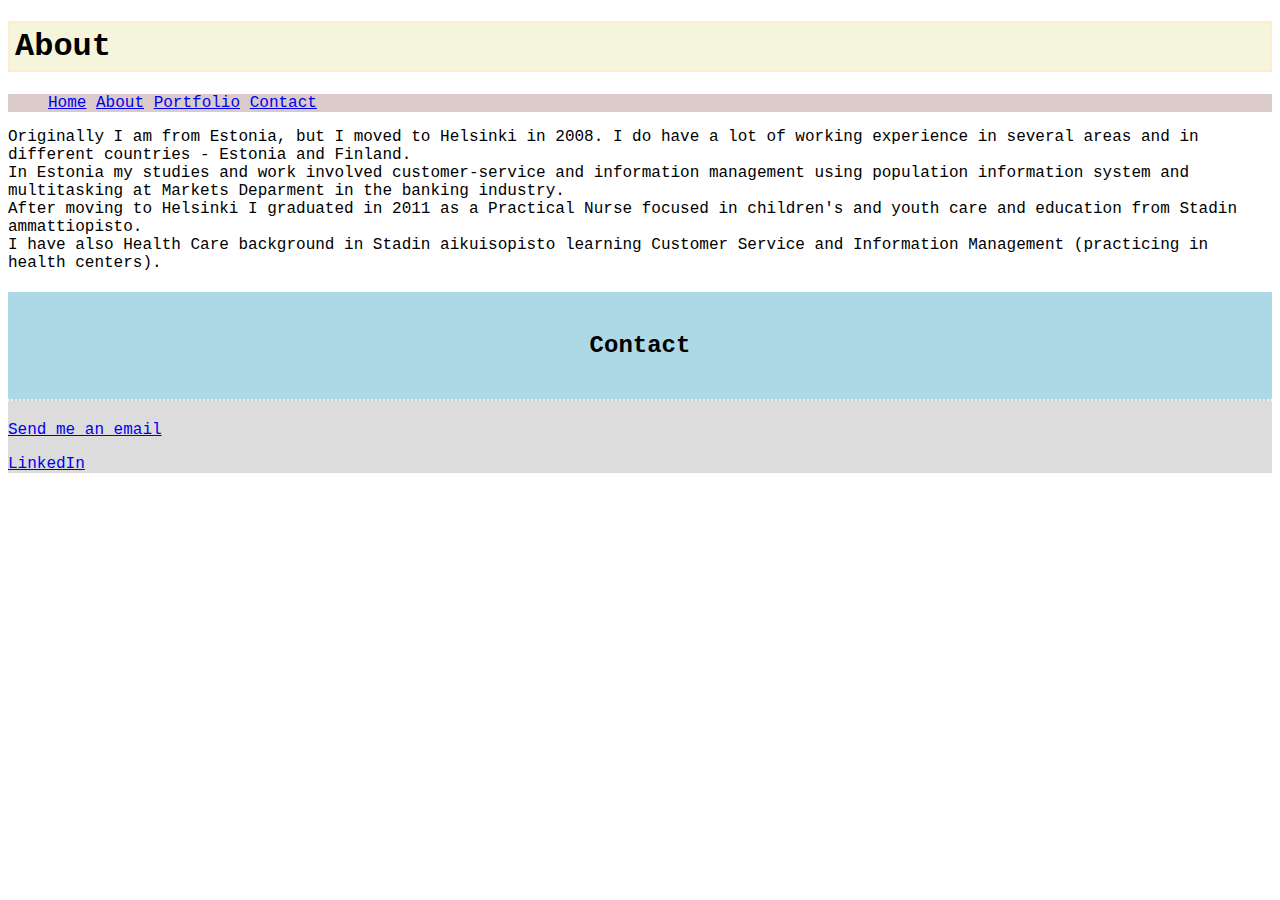
==== about.html @ 9161e8ee "Update about.html" ====
<!DOCTYPE html>
<html lang="en">
<head>
<title>About</title>
<meta charset="UTF-8">
<meta name="description" content="coding">
<meta name="keywords" content="HTML, CSS">
<meta name="author" content="Nataly Rattul">
<meta name="viewport" content="width=device-width, initial-scale=1.0">
<link rel="stylesheet" href="styles.css">
</head>
<body>
<header>
<h1>About</h1>
</header>
<nav>
<ul class="nav">
<li><a href="index.html">Home</a></li>
<li><a href="about.html">About</a></li>
<li><a href="portfolio.html">Portfolio</a></li>
<li><a href="#contact">Contact</a></li>
</nav>
<section>
<p> Originally I am from Estonia, but I moved to Helsinki in 2008. I do have a lot of working experience in several areas and in different countries - Estonia and Finland.<br>
In Estonia my studies and work involved customer-service and information management using population information system and multitasking at Markets Deparment in the banking industry.<br>
After moving to Helsinki I graduated in 2011 as a Practical Nurse focused in children's and youth care and education from Stadin ammattiopisto.<br>
I have also Health Care background in Stadin aikuisopisto learning Customer Service and Information Management (practicing in health centers). </p>
</section>
<footer>
<h2 id="contact">Contact</h2>
<p><a href="mailto:nataly.rattul@gmail.com">Send me an email</a></p>
<p><a href="www.linkedin.com/in/natalyrattul">LinkedIn</a></p>
</footer> 
</body>
</html>
---- styles.css ----
aside {
background-color:#cfbc9f;
float: right;
}
header {
background-color: #F5F5DC;
}
footer {
background-color: #DCDCDC;
}
nav {
background-color: #dbcaca;
}
.nav {
  list-style-type: none;
}
.nav li {
  display: inline-block;
}
.mySkills {
height: 400px;
width: 200px;  
border: 2px dotted;
}
h3 {font-family: "Lucida Console", "Courier New", monospace;
  padding: 5px;
}
h1 {border: 2px solid #FFEBCD;
font-family: "Lucida Console", "Courier New", monospace;
background-image: url("https://amymhaddad.s3.amazonaws.com/morocco-blue.png");
padding: 5px;}

a:hover, a:active {
background-color:#5F9EA0;
}
h2 {border-bottom: 2px dotted #FFEBCD;
font-family: "Lucida Console", "Courier New", monospace;
}
p {font-family: "Lucida Console", "Courier New", monospace;}
#contact {
background-color: lightblue;
color: black;
padding: 40px;
text-align: center;
}
ol{font-family: "Lucida Console", "Courier New", monospace;}
ul{font-family: "Lucida Console", "Courier New", monospace;}
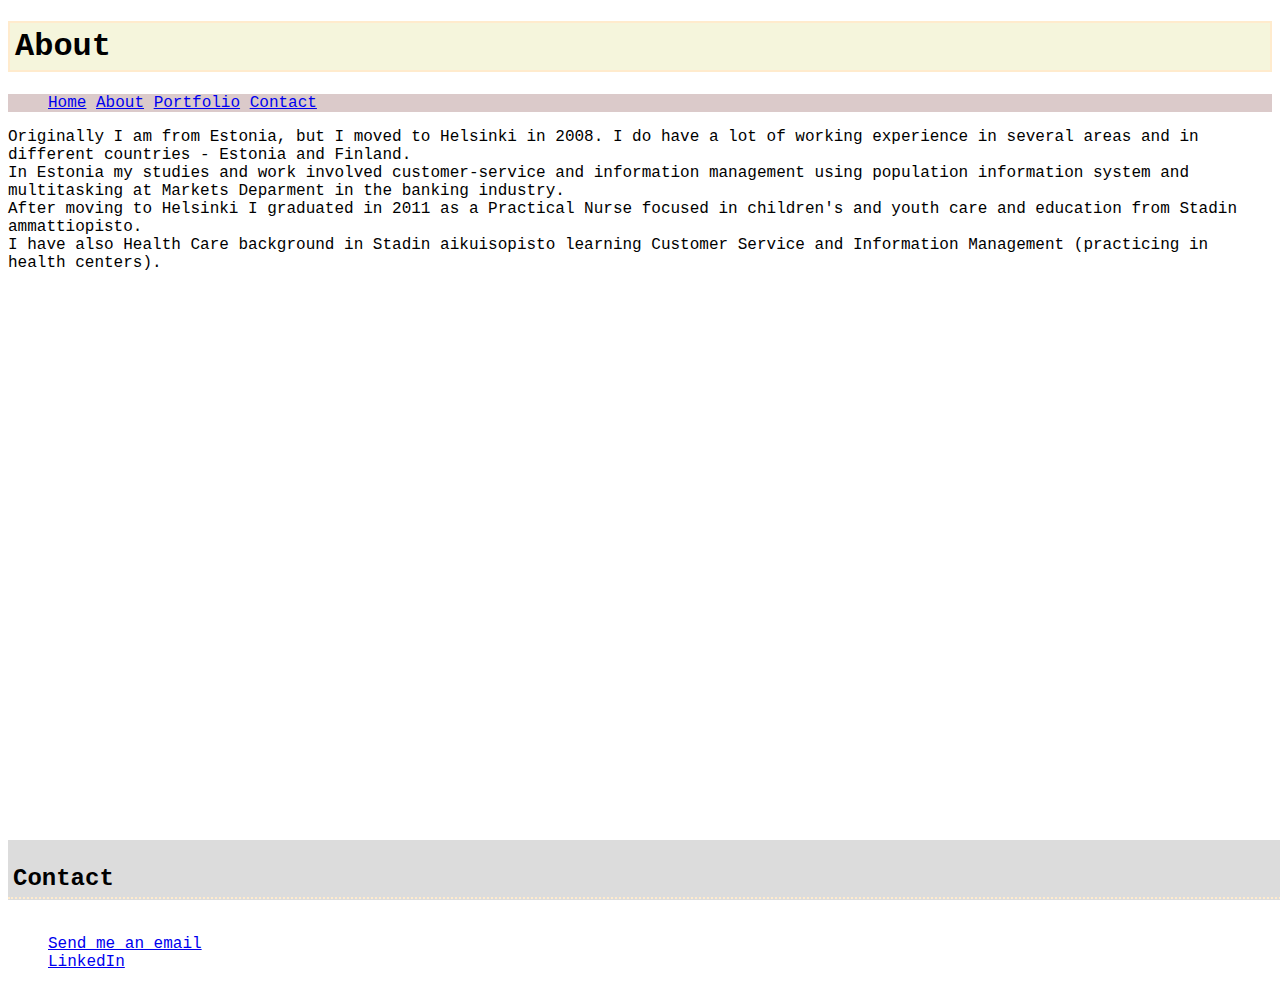
==== commit b3a450c8: "Update about.html" ====
--- a/about.html
+++ b/about.html
@@ -28,8 +28,10 @@
 </section>
 <footer>
 <h2 id="contact">Contact</h2>
-<p><a href="mailto:nataly.rattul@gmail.com">Send me an email</a></p>
-<p><a href="www.linkedin.com/in/natalyrattul">LinkedIn</a></p>
+<ul class="footer-nav">
+<li><a href="mailto:nataly.rattul@gmail.com">Send me an email</a></li>
+<li><a href="https://www.linkedin.com/in/natalyrattul">LinkedIn</a></li>
+</ul>
 </footer> 
 </body>
 </html>
--- a/styles.css
+++ b/styles.css
@@ -1,12 +1,22 @@
 aside {
-background-color:#cfbc9f;
+position: absolute;
 float: right;
+top: 0;
+right: 0;
 }
 header {
 background-color: #F5F5DC;
 }
 footer {
+position:absolute;
+bottom:0;
+width:100%;
+height:60px;
 background-color: #DCDCDC;
+}
+#feet
+{
+bottom:0;
 }
 nav {
 background-color: #dbcaca;
@@ -17,10 +27,20 @@
 .nav li {
   display: inline-block;
 }
+
+.Skills {
+background-color:#cfbc9f;
+border: 2px dotted;
+float: right;
+position: fixed;
+}
 .mySkills {
-height: 400px;
-width: 200px;  
-border: 2px dotted;
+float: right;
+position: absolute;
+top: 0;
+right: 0;
+width: 300px;
+height: 500px;
 }
 h3 {font-family: "Lucida Console", "Courier New", monospace;
   padding: 5px;
@@ -38,10 +58,20 @@
 }
 p {font-family: "Lucida Console", "Courier New", monospace;}
 #contact {
-background-color: lightblue;
 color: black;
-padding: 40px;
-text-align: center;
+padding: 5px;
+text-align: left;
 }
 ol{font-family: "Lucida Console", "Courier New", monospace;}
 ul{font-family: "Lucida Console", "Courier New", monospace;}
+
+#hp {float: right;
+display: inline-block;
+margin: 0 0 2 15px;
+border-radius: 50%;
+}
+.footer-nav {                            
+list-style: none;
+text-align: left;
+display: inline-block;
+}
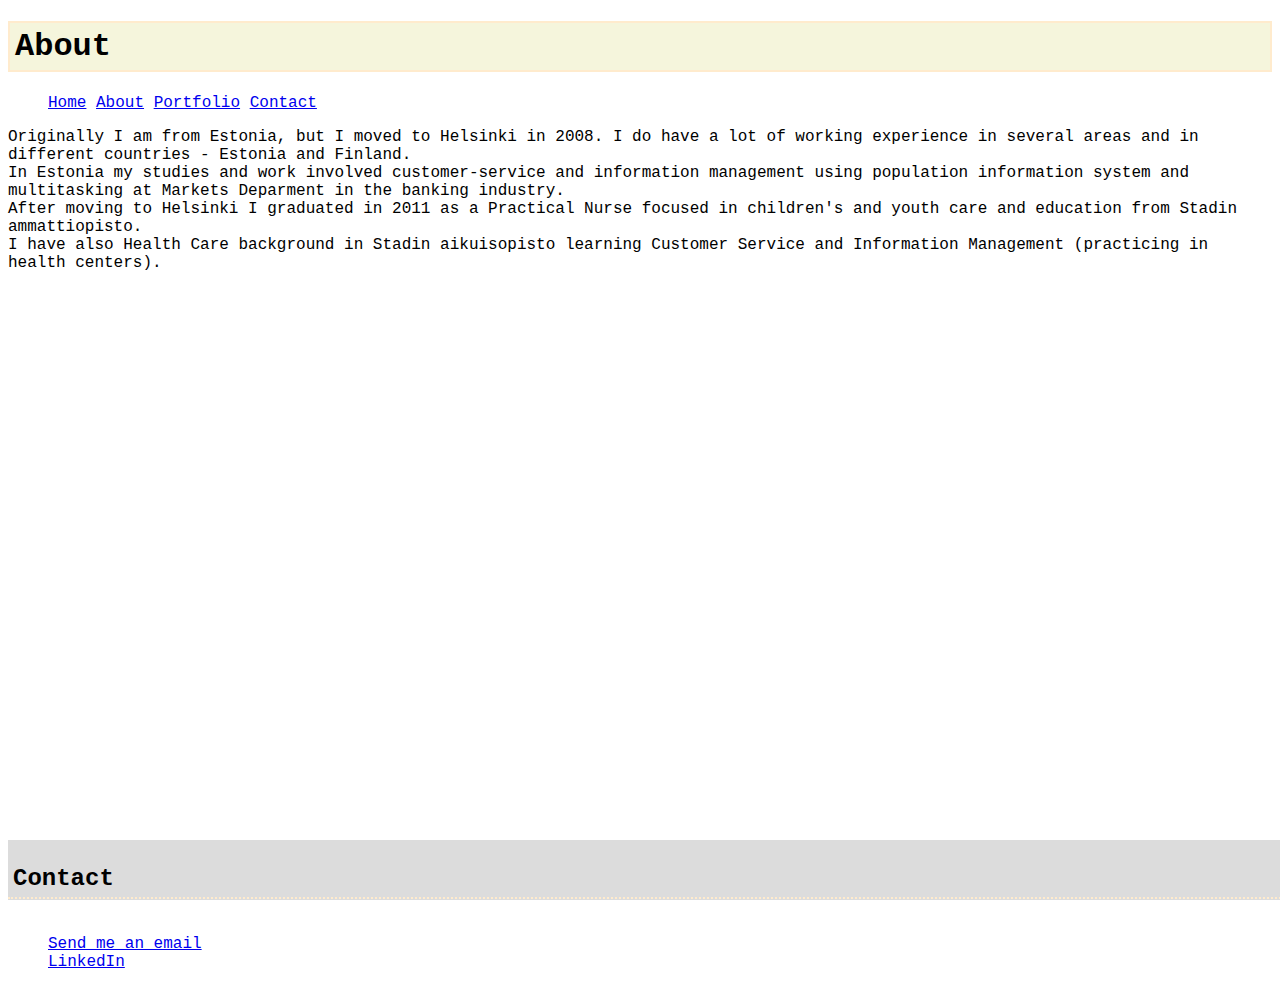
==== commit 7236a3c0: "Update about.html" ====
--- a/about.html
+++ b/about.html
@@ -13,12 +13,12 @@
 <header>
 <h1>About</h1>
 </header>
-<nav>
 <ul class="nav">
 <li><a href="index.html">Home</a></li>
 <li><a href="about.html">About</a></li>
 <li><a href="portfolio.html">Portfolio</a></li>
 <li><a href="#contact">Contact</a></li>
+</ul>
 </nav>
 <section>
 <p> Originally I am from Estonia, but I moved to Helsinki in 2008. I do have a lot of working experience in several areas and in different countries - Estonia and Finland.<br>
@@ -26,7 +26,7 @@
 After moving to Helsinki I graduated in 2011 as a Practical Nurse focused in children's and youth care and education from Stadin ammattiopisto.<br>
 I have also Health Care background in Stadin aikuisopisto learning Customer Service and Information Management (practicing in health centers). </p>
 </section>
-<footer>
+<footer class="footer">
 <h2 id="contact">Contact</h2>
 <ul class="footer-nav">
 <li><a href="mailto:nataly.rattul@gmail.com">Send me an email</a></li>
--- a/styles.css
+++ b/styles.css
@@ -7,7 +7,7 @@
 header {
 background-color: #F5F5DC;
 }
-footer {
+.footer {
 position:absolute;
 bottom:0;
 width:100%;
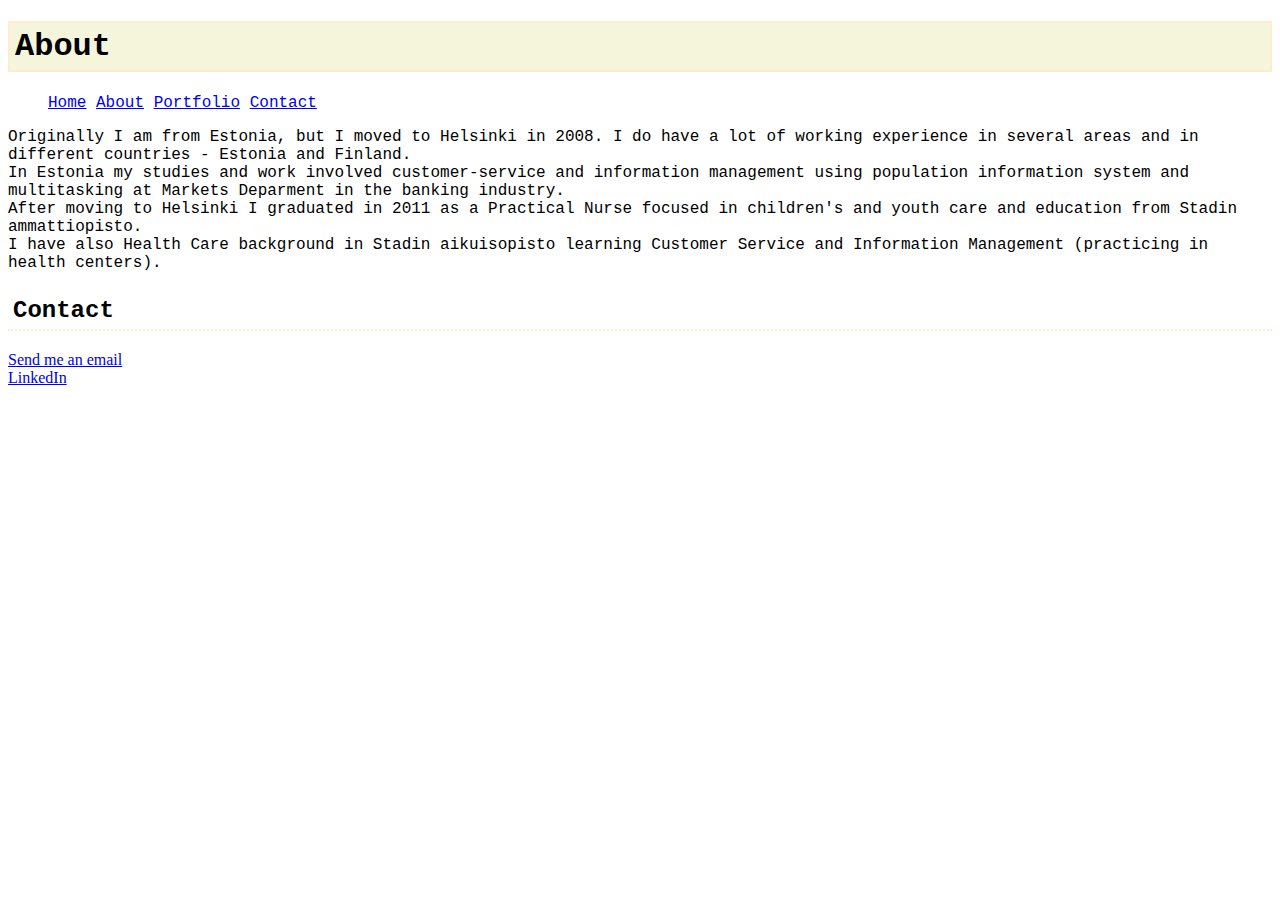
==== commit 801a55b8: "Update about.html" ====
--- a/about.html
+++ b/about.html
@@ -26,12 +26,12 @@
 After moving to Helsinki I graduated in 2011 as a Practical Nurse focused in children's and youth care and education from Stadin ammattiopisto.<br>
 I have also Health Care background in Stadin aikuisopisto learning Customer Service and Information Management (practicing in health centers). </p>
 </section>
-<footer class="footer">
+<footer>
 <h2 id="contact">Contact</h2>
-<ul class="footer-nav">
-<li><a href="mailto:nataly.rattul@gmail.com">Send me an email</a></li>
-<li><a href="https://www.linkedin.com/in/natalyrattul">LinkedIn</a></li>
-</ul>
+<div class="linklist">
+<a href="mailto:nataly.rattul@gmail.com">Send me an email</a><br>
+<a href="https://www.linkedin.com/in/natalyrattul">LinkedIn</a>
+</div>
 </footer> 
 </body>
 </html>
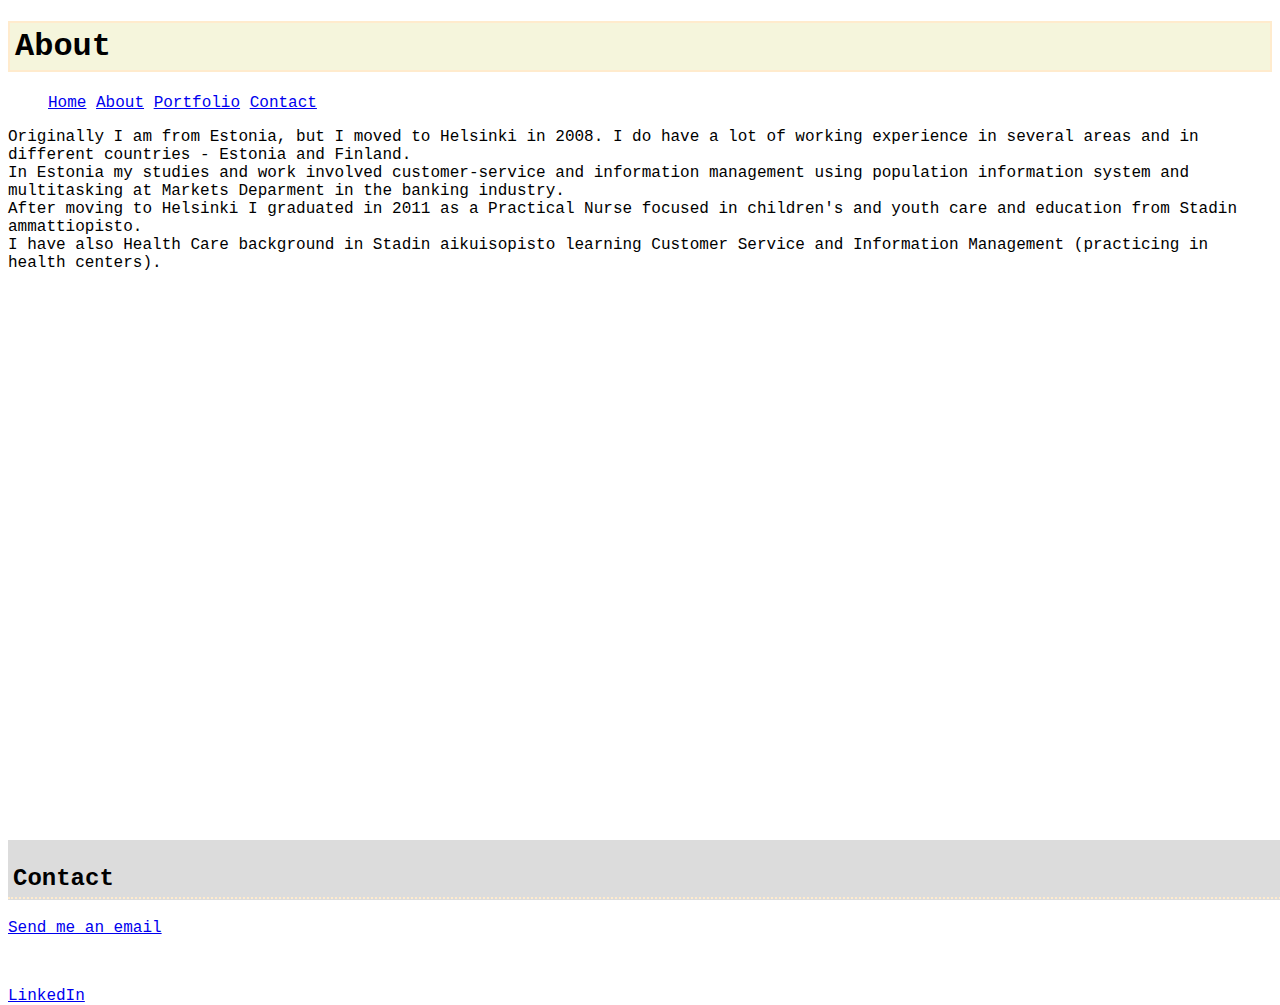
==== commit b675b677: "Update about.html" ====
--- a/about.html
+++ b/about.html
@@ -28,10 +28,8 @@
 </section>
 <footer>
 <h2 id="contact">Contact</h2>
-<div class="linklist">
-<a href="mailto:nataly.rattul@gmail.com">Send me an email</a><br>
-<a href="https://www.linkedin.com/in/natalyrattul">LinkedIn</a>
-</div>
+<p><a href="mailto:nataly.rattul@gmail.com">Send me an email</a></p><br>
+<p><a href="https://www.linkedin.com/in/natalyrattul">LinkedIn</a></p>
 </footer> 
 </body>
 </html>
--- a/styles.css
+++ b/styles.css
@@ -7,7 +7,7 @@
 header {
 background-color: #F5F5DC;
 }
-.footer {
+footer {
 position:absolute;
 bottom:0;
 width:100%;
@@ -70,8 +70,3 @@
 margin: 0 0 2 15px;
 border-radius: 50%;
 }
-.footer-nav {                            
-list-style: none;
-text-align: left;
-display: inline-block;
-}
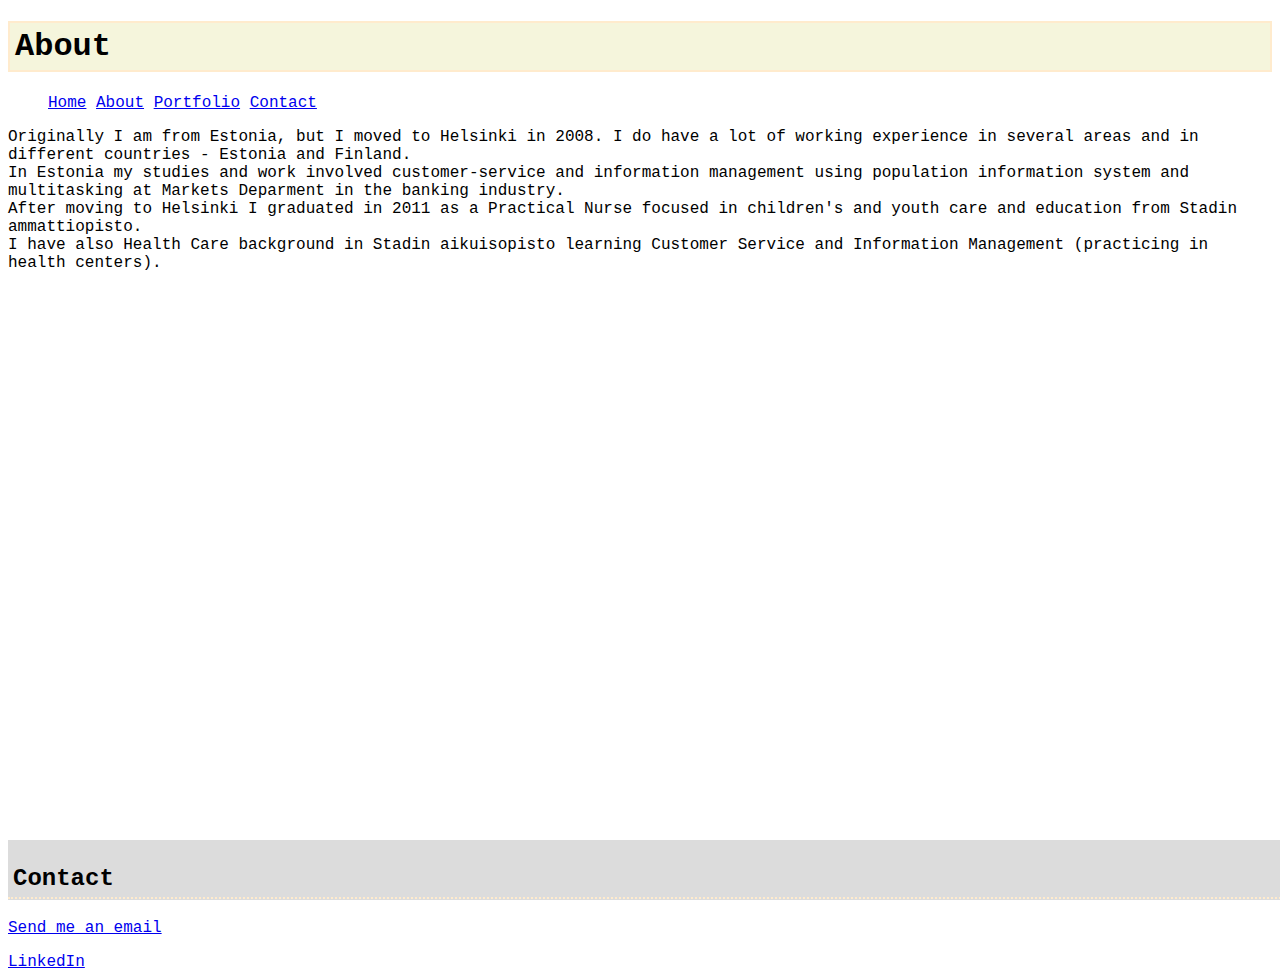
==== commit 32261e9e: "Update about.html" ====
--- a/about.html
+++ b/about.html
@@ -28,7 +28,7 @@
 </section>
 <footer>
 <h2 id="contact">Contact</h2>
-<p><a href="mailto:nataly.rattul@gmail.com">Send me an email</a></p><br>
+<p><a href="mailto:nataly.rattul@gmail.com">Send me an email</a></p>
 <p><a href="https://www.linkedin.com/in/natalyrattul">LinkedIn</a></p>
 </footer> 
 </body>
